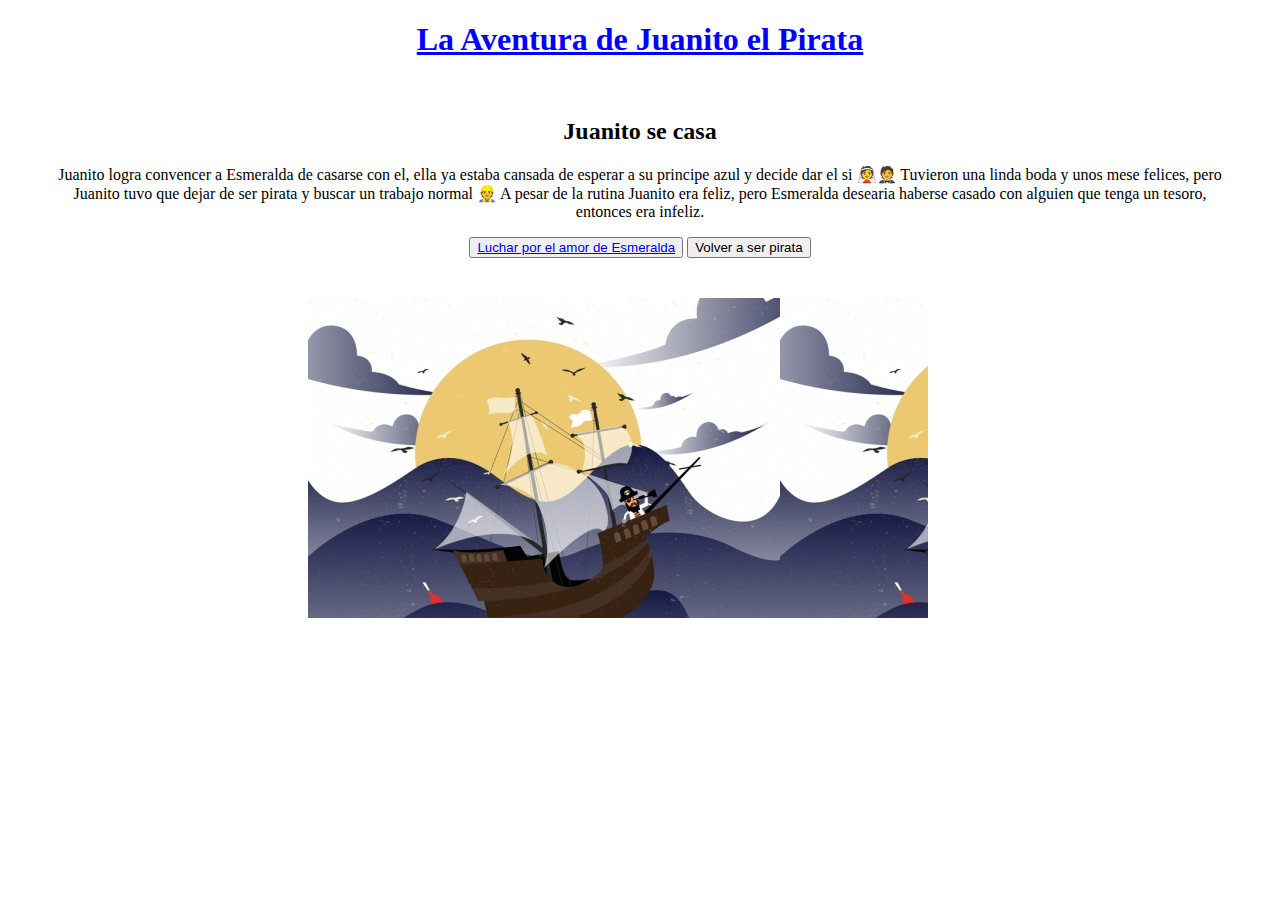
==== se-casa.html @ f6baedba "finish html" ====
<!DOCTYPE html>
<html lang="en">

<head>
    <meta charset="UTF-8">
    <meta name="viewport" content="width=device-width, initial-scale=1.0">
    <link rel="stylesheet" href="style.css">

    <title>Juanito el pirata</title>
</head>

<body>
    <h1>La Aventura de Juanito el Pirata</h1>
    <div>
        <h2>Juanito se casa</h2>

        <p>
            Juanito logra convencer a Esmeralda de casarse con el, ella ya estaba
            cansada de esperar a su principe azul y decide dar el si
            👰🤵
            Tuvieron una linda boda y unos mese felices, pero Juanito tuvo que dejar
            de ser pirata y buscar un trabajo normal 👷
            A pesar de la rutina Juanito era feliz, pero Esmeralda desearia
            haberse casado con alguien que tenga un tesoro, entonces era infeliz.
        </p>

        <button>
            <a href="./finales/recuperar-el-amor.html">
                Luchar por el amor de Esmeralda

            </a>
        </button>

        <button href="./finales/volver-a-ser-pirata.html">
            <a>
                Volver a ser pirata

            </a>
        </button>

    </div>

    <footer>
        <div id="water">

        </div>
    </footer>

</body>

</html>
---- style.css ----
body {
    text-align: center;
}

div {
    margin: 30px;
    padding: 10px;
}

h1 {
    text-decoration: underline;
    color: blue;
}

#water {
    background-image: url("./resources/pirate-juanito.jpg");
    width: 600px;
    height: 300px;
    margin-left: 300px;

}

.game-over {
    color: red;
}

.won {
    color: seagreen;
}
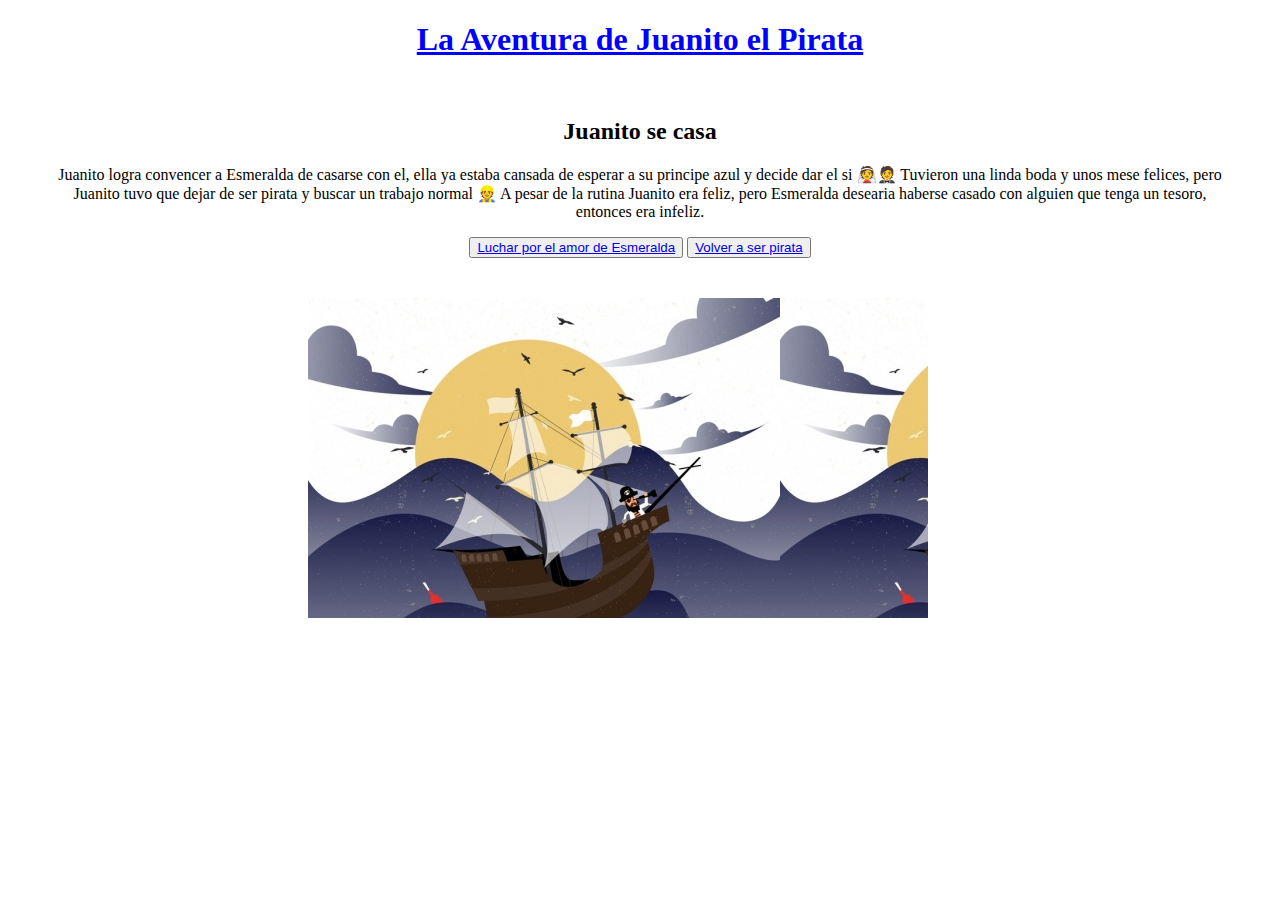
==== commit c97d6ece: "fix se-casa.html" ====
--- a/se-casa.html
+++ b/se-casa.html
@@ -31,8 +31,8 @@
             </a>
         </button>
 
-        <button href="./finales/volver-a-ser-pirata.html">
-            <a>
+        <button>
+            <a href="./finales/volver-a-ser-pirata.html">
                 Volver a ser pirata
 
             </a>
